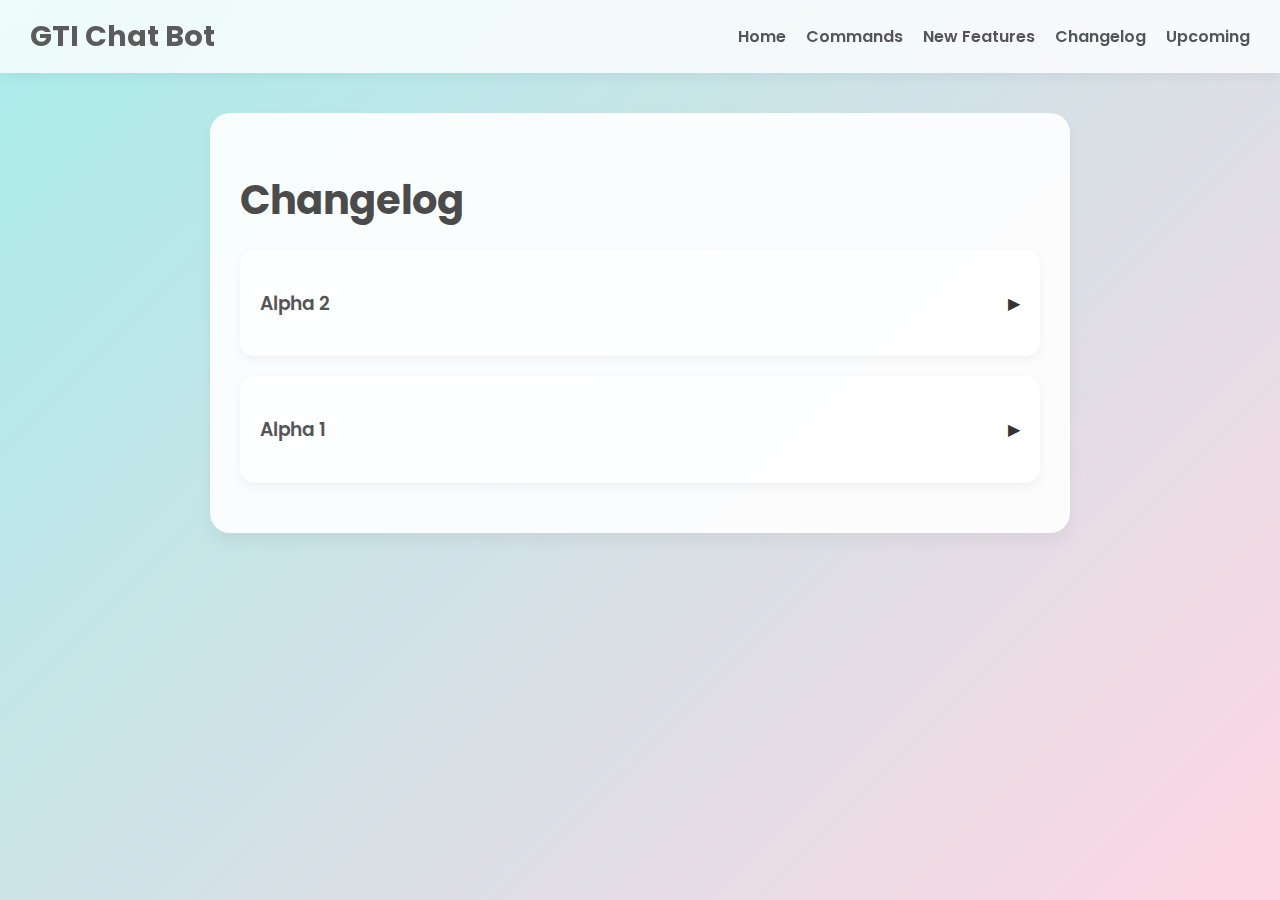
==== changelog.html @ 61476547 "GTI Website V1" ====
<!DOCTYPE html>
<html lang="en">
<head>
  <meta charset="UTF-8" />
  <meta name="viewport" content="width=device-width, initial-scale=1.0" />
  <title>Changelog</title>
  <link rel="stylesheet" href="styles.css">
</head>
<body>
    <nav class="navbar">
        <div class="logo">GTI Chat Bot</div>
        <ul class="nav-links">
          <li><a href="index.html">Home</a></li>
          <li><a href="commands.html">Commands</a></li>
          <li><a href="features.html">New Features</a></li>
          <li><a href="changelog.html">Changelog</a></li>
          <li><a href="teaser.html">Upcoming</a></li>
        </ul>
      </nav>
  <div class="container">
    <h1>Changelog</h1>
    
    <div class="card" id="updateAlpha2">
      <div class="card-header" onclick="toggleCard('updateAlpha2')">
        <h3>Alpha 2</h3>
        <span class="arrow">&#9654;</span>
      </div>
      <div class="card-content">
        <p>
            Welcome to the Alpha 2 update! Mostly bug fixes, but I might've sneaked some new features here and there...
        </p>
        <ul>
            <li>This small website lol</li>
            <li>Alias update: You can now use more aliases to access items! [Pocket Egg, Poacher's Saw] -> Adult Trade Sequence Item. [Wallet, Adult's Wallet] -> Wallet Upgrade.
                This allows certain guesses to redirect users to the actual item as it's named in the internal files
            </li>
            <li>Some backend stuff that you do not need to worry about yet</li>
            <li>Items update: Certain items were unfortunately forgotten and now are added to the guessable items list (most are just SoH Rando features): 
                [Greg the Rupee, Bronze Scale, Bombchu Bag]. I also forgot to add Double Defense.</li>
            <li>[FIXED BUG] Manual value changes in JSON files are overwritten by !item.</li>
            <li>[FIXED BUG] Non-key items could only be obtained once</li>
        </ul>
      </div>
    </div>
    
    <div class="card" id="updateAlpha1">
      <div class="card-header" onclick="toggleCard('updateAlpha1')">
        <h3>Alpha 1</h3>
        <span class="arrow">&#9654;</span>
      </div>
      <div class="card-content">
        <p> Welcome to the Alpha 1 update! This is the very first release of the GTI Chat Bot!</p>
        <ul>
          <li>Some backend stuff, not important for players</li>
          <li>!guessing and obtaining guessed items</li>
          <li>Alias + partial input support + fuzzy matching for guesses</li>
          <li>Endgame rules: when X number of major items are left, all major and "key" items are worth double.</li>
          <li>Chatbot functionality</li>
          <li>OBS Leaderboard overlay</li>
          <li>Batching messages together</li>
          <li>Mod-only commands</li>
        </ul>
      </div>
    </div>
    
  </div>
  <script>
    function toggleCard(cardId) {
      var card = document.getElementById(cardId);
      card.classList.toggle('active');
    }
  </script>
</body>
</html>
---- styles.css ----
/* Importing modern Google Fonts */
@import url('https://fonts.googleapis.com/css2?family=Poppins:wght@400;600;700&display=swap');

/* Global Base Styles */
body {
  margin: 0;
  font-family: 'Poppins', sans-serif;
  background: linear-gradient(135deg, #a8edea 0%, #fed6e3 100%);
  color: #333;
  min-height: 100vh;
}

/* Links reset */
a {
  text-decoration: none;
  color: inherit;
}

/* Navigation Bar */
.navbar {
  background: rgba(255, 255, 255, 0.8);
  backdrop-filter: blur(10px);
  display: flex;
  align-items: center;
  padding: 15px 30px;
  box-shadow: 0 4px 12px rgba(0,0,0,0.05);
}

.navbar .logo {
  font-size: 1.8rem;
  font-weight: 700;
  color: #5b5b5b;
  flex-grow: 1;
}

.nav-links {
  list-style: none;
  display: flex;
  gap: 20px;
  padding: 0;
  margin: 0;
}

.nav-links a {
  color: #555;
  font-weight: 600;
  transition: all 0.3s ease;
  position: relative;
}

.nav-links a::after {
  content: '';
  position: absolute;
  left: 0;
  bottom: -4px;
  width: 0%;
  height: 3px;
  background-color: #ff9a9e;
  transition: width 0.3s;
}

.nav-links a:hover {
  color: #ff9a9e;
}

.nav-links a:hover::after {
  width: 100%;
}

/* Main Container for Content */
.container {
  max-width: 800px;
  margin: 40px auto;
  padding: 30px;
  background: rgba(255, 255, 255, 0.9);
  border-radius: 20px;
  box-shadow: 0 8px 16px rgba(0, 0, 0, 0.05);
}

/* Headings */
h1, h2, h3 {
  color: #4b4b4b;
}

h1 {
  font-size: 2.5rem;
  margin-bottom: 20px;
}

/* Paragraph */
p {
  line-height: 1.8;
  font-size: 1rem;
  color: #666;
}

/* Cards for Commands, Features, Changelogs, etc. */
.card {
  background: rgba(255, 255, 255, 0.8);
  border-radius: 15px;
  padding: 20px;
  box-shadow: 0 4px 12px rgba(0,0,0,0.05);
  margin-bottom: 20px;
}

.card-header {
  cursor: pointer;
  display: flex;
  justify-content: space-between;
  align-items: center;
}

.card-header h3 {
  font-weight: 600;
  color: #555;
}

.card-content {
  display: none;
  padding-top: 15px;
}

.card.active .card-content {
  display: block;
}

/* Buttons */
.button {
  padding: 10px 20px;
  background: linear-gradient(135deg, #ff9a9e, #fad0c4);
  color: #fff;
  border: none;
  border-radius: 25px;
  cursor: pointer;
  transition: all 0.3s ease;
}

.button:hover {
  box-shadow: 0 4px 12px rgba(0,0,0,0.1);
  transform: translateY(-3px);
}
/* Modern pastel styled feature list */
.feature-list {
    list-style: none;
    padding: 0;
    margin: 20px 0;
  }
  .feature-list li {
    position: relative;
    /* Increase padding-left so the text doesn't collide with the bullet */
    padding: 10px 15px 10px 48px; 
    margin-bottom: 15px;
    line-height: 1.6;
    background: rgba(255, 255, 255, 0.8);
    border-radius: 8px;
    box-shadow: 0 3px 8px rgba(0, 0, 0, 0.05);
  }
  
  /* Bullet styling */
  .feature-list li::before {
    content: "";
    position: absolute;
    /* Move this bullet further left so it stays outside the text area */
    left: 20px;
    top: 50%;
    transform: translateY(-50%);
    height: 12px;
    width: 12px;
    border-radius: 50%;
    background: linear-gradient(135deg, #ff9a9e, #fad0c4);
  }
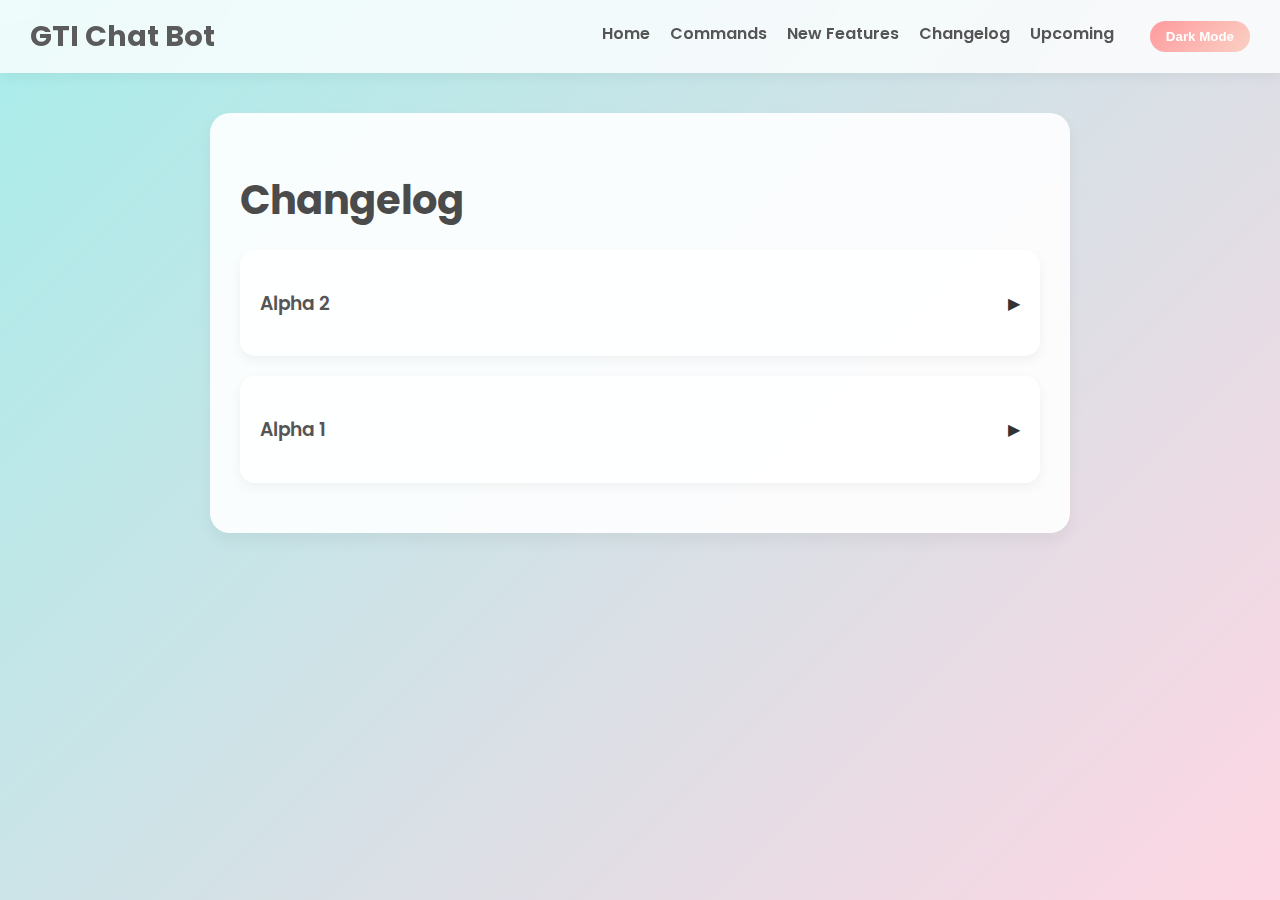
==== commit e674d569: "Dark mode fixes" ====
--- a/changelog.html
+++ b/changelog.html
@@ -15,6 +15,7 @@
           <li><a href="features.html">New Features</a></li>
           <li><a href="changelog.html">Changelog</a></li>
           <li><a href="teaser.html">Upcoming</a></li>
+          <li><button id="dark-mode-toggle" class="dark-mode-btn">Dark Mode</button></li>
         </ul>
       </nav>
   <div class="container">
@@ -70,5 +71,32 @@
       card.classList.toggle('active');
     }
   </script>
+  <script>
+    const toggleButton = document.getElementById('dark-mode-toggle');
+  
+    function enableDarkMode() {
+      document.body.classList.add('dark-mode');
+      localStorage.setItem('darkMode', 'enabled'); 
+      toggleButton.textContent = "Light Mode";
+    }
+  
+    function disableDarkMode() {
+      document.body.classList.remove('dark-mode');
+      localStorage.setItem('darkMode', 'disabled');
+      toggleButton.textContent = "Dark Mode";
+    }
+  
+    if (localStorage.getItem('darkMode') === 'enabled') {
+      enableDarkMode();
+    }
+  
+    toggleButton.addEventListener('click', () => {
+      if (document.body.classList.contains('dark-mode')) {
+        disableDarkMode();
+      } else {
+        enableDarkMode();
+      }
+    });
+  </script>
 </body>
 </html>
--- a/styles.css
+++ b/styles.css
@@ -1,7 +1,5 @@
-/* Importing modern Google Fonts */
 @import url('https://fonts.googleapis.com/css2?family=Poppins:wght@400;600;700&display=swap');
 
-/* Global Base Styles */
 body {
   margin: 0;
   font-family: 'Poppins', sans-serif;
@@ -10,13 +8,11 @@
   min-height: 100vh;
 }
 
-/* Links reset */
 a {
   text-decoration: none;
   color: inherit;
 }
 
-/* Navigation Bar */
 .navbar {
   background: rgba(255, 255, 255, 0.8);
   backdrop-filter: blur(10px);
@@ -67,7 +63,6 @@
   width: 100%;
 }
 
-/* Main Container for Content */
 .container {
   max-width: 800px;
   margin: 40px auto;
@@ -77,7 +72,6 @@
   box-shadow: 0 8px 16px rgba(0, 0, 0, 0.05);
 }
 
-/* Headings */
 h1, h2, h3 {
   color: #4b4b4b;
 }
@@ -87,14 +81,12 @@
   margin-bottom: 20px;
 }
 
-/* Paragraph */
 p {
   line-height: 1.8;
   font-size: 1rem;
   color: #666;
 }
 
-/* Cards for Commands, Features, Changelogs, etc. */
 .card {
   background: rgba(255, 255, 255, 0.8);
   border-radius: 15px;
@@ -124,7 +116,6 @@
   display: block;
 }
 
-/* Buttons */
 .button {
   padding: 10px 20px;
   background: linear-gradient(135deg, #ff9a9e, #fad0c4);
@@ -139,7 +130,6 @@
   box-shadow: 0 4px 12px rgba(0,0,0,0.1);
   transform: translateY(-3px);
 }
-/* Modern pastel styled feature list */
 .feature-list {
     list-style: none;
     padding: 0;
@@ -147,7 +137,6 @@
   }
   .feature-list li {
     position: relative;
-    /* Increase padding-left so the text doesn't collide with the bullet */
     padding: 10px 15px 10px 48px; 
     margin-bottom: 15px;
     line-height: 1.6;
@@ -156,11 +145,9 @@
     box-shadow: 0 3px 8px rgba(0, 0, 0, 0.05);
   }
   
-  /* Bullet styling */
   .feature-list li::before {
     content: "";
     position: absolute;
-    /* Move this bullet further left so it stays outside the text area */
     left: 20px;
     top: 50%;
     transform: translateY(-50%);
@@ -170,4 +157,123 @@
     background: linear-gradient(135deg, #ff9a9e, #fad0c4);
   }
   
-  +  /* Dark Mode Styles */
+body.dark-mode {
+  background: linear-gradient(135deg, #1f1c2c, #928dab);
+  color: #e0e0e0;
+}
+
+body.dark-mode a {
+  color: inherit;
+}
+
+body.dark-mode .navbar {
+  background: rgba(0, 0, 0, 0.8);
+}
+
+body.dark-mode .nav-links a {
+  color: #e0e0e0;
+}
+
+body.dark-mode .nav-links a:hover {
+  color: #ff9a9e;
+}
+
+body.dark-mode .nav-links a::after {
+  background-color: #6c757d;
+}
+
+body.dark-mode .container {
+  background: rgba(34, 34, 34, 0.9);
+  box-shadow: 0 8px 16px rgba(0, 0, 0, 0.2);
+}
+
+body.dark-mode .command-table th {
+  background-color: #6c757d;
+}
+
+body.dark-mode .dark-mode-btn {
+  color: #e0e0e0;
+  border-color: #888;
+}
+
+.dark-mode-btn {
+  padding: 8px 16px;
+  margin-left: 16px;
+  font-weight: 600;
+  border: none;
+  border-radius: 20px;
+  cursor: pointer;
+  background: linear-gradient(135deg, #ff9a9e, #fad0c4);
+  color: #fff;
+  transition: all 0.3s ease;
+}
+
+.dark-mode-btn:hover {
+  box-shadow: 0 4px 12px rgba(0,0,0,0.1);
+  transform: translateY(-3px);
+}
+
+body.dark-mode .dark-mode-btn {
+  background: linear-gradient(135deg, #6c757d, #495057);
+  color: #e0e0e0;
+}
+body.dark-mode .command-table {
+
+  background-color: #2a2a2a;
+  border-collapse: collapse;
+}
+
+body.dark-mode .command-table th,
+body.dark-mode .command-table td {
+  color: #e0e0e0;
+  border-bottom: 1px solid #555;
+}
+
+body.dark-mode .command-table th {
+  background-color: #444;
+  font-weight: 700;
+}
+
+body.dark-mode .command-table tr:nth-child(even) {
+  background-color: #3a3a3a;
+}
+
+body.dark-mode .command-table tr:nth-child(odd) {
+  background-color: #2a2a2a;
+}
+
+/* Row hover effect */
+body.dark-mode .command-table tr:hover {
+  background-color: #474747;
+}
+
+body.dark-mode .command-table code {
+  background-color: #555;
+  color: #e0e0e0;
+}
+
+body.dark-mode .feature-list li {
+  background: #3a3a3a;
+  color: #e0e0e0;
+  box-shadow: 0 3px 8px rgba(0, 0, 0, 0.2);
+}
+
+body.dark-mode .feature-list li::before {
+  background: linear-gradient(135deg, #666, #888);
+}
+
+body.dark-mode .card {
+  background: #2a2a2a;
+  color: #e0e0e0;
+}
+
+body.dark-mode .card-content ul li {
+  background: #3a3a3a;
+  color: #e0e0e0;
+  box-shadow: 0 3px 8px rgba(0, 0, 0, 0.2);
+}
+
+body.dark-mode .card-content ul li::before {
+  background: linear-gradient(135deg, #666, #888);
+}
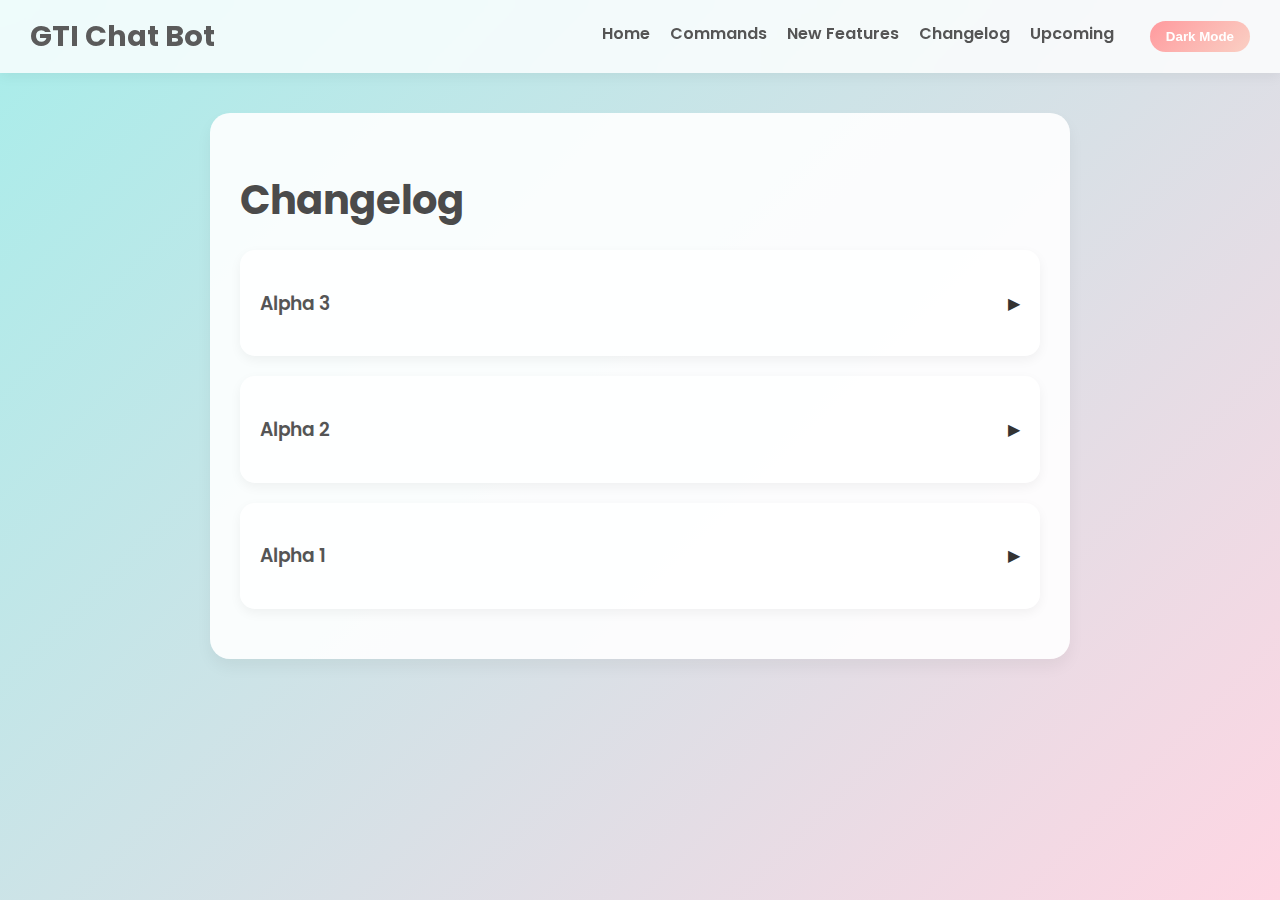
==== commit fc07d321: "alpha 3 update" ====
--- a/changelog.html
+++ b/changelog.html
@@ -21,6 +21,32 @@
   <div class="container">
     <h1>Changelog</h1>
     
+    <div class="card" id="updateAlpha3">
+      <div class="card-header" onclick="toggleCard('updateAlpha3')">
+        <h3>Alpha 3</h3>
+        <span class="arrow">&#9654;</span>
+      </div>
+      <div class="card-content">
+        <p>
+            Welcome to the Alpha 3 update! Here are the awesome new features:
+        </p>
+        <ul>
+            <li>!random allows you to randomly choose an item if you are not familiar with a particular randomizer.</li>
+            <li>Dungeon and Boss room guesser, see its use <strong><u><a href="commands.html">here</a></u></strong>.</li>
+            <li>!anonymous allows you to give yourself an anonymous name. (Custom names only work once every 24 hours.)</li>
+            <li>Guessing correctly consecutively will give you a streak! Streaks multiply your points up to 5x!</li>
+            <li>Guess Auto-Lock: If you guessed an item that still has an amount left to it, you will automatically lock it in again, 
+              AND still be able to choose a new item.</li>
+            <li>Commonly used commands now have abbreviations! (i.e: !guess = !g, !guessdungeon = !gd, !guessboss = !gb)</li>
+            <li>!myscore will allow you to check your score.</li>
+            <li>Enemy Soul & Boss Souls can be guessed now.</li>
+            <li>The leaderboard's been updated with better text, removed background, and colors for 2nd and 3rd place.</li>
+            <li>Typing in some commands without a subject (i.e: !guess) will give a quick usage tutorial.</li>
+            <li>[FIXED BUG]: !myguess didn't display player's guesses properly.</li>
+        </ul>
+      </div>
+    </div>
+
     <div class="card" id="updateAlpha2">
       <div class="card-header" onclick="toggleCard('updateAlpha2')">
         <h3>Alpha 2</h3>
--- a/styles.css
+++ b/styles.css
@@ -191,7 +191,6 @@
 body.dark-mode .command-table th {
   background-color: #6c757d;
 }
-
 body.dark-mode .dark-mode-btn {
   color: #e0e0e0;
   border-color: #888;
